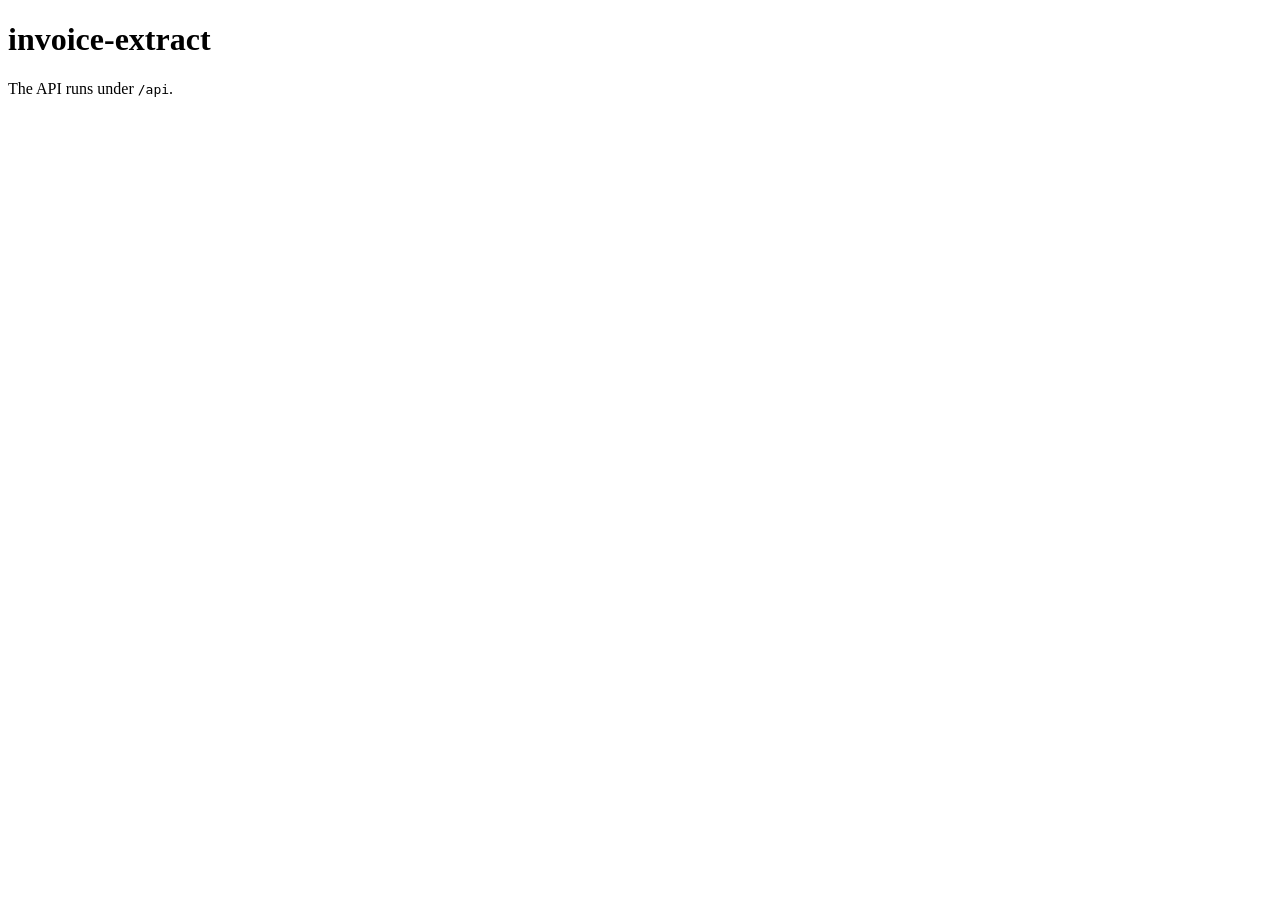
==== src/invoice_extract/web/static/index.html @ 22518c1a "feat: add web API for the review UI" ====
<!doctype html>
<html lang="en">
<head>
  <meta charset="utf-8">
  <meta name="viewport" content="width=device-width, initial-scale=1">
  <title>invoice-extract</title>
</head>
<body>
  <h1>invoice-extract</h1>
  <p>The API runs under <code>/api</code>.</p>
</body>
</html>
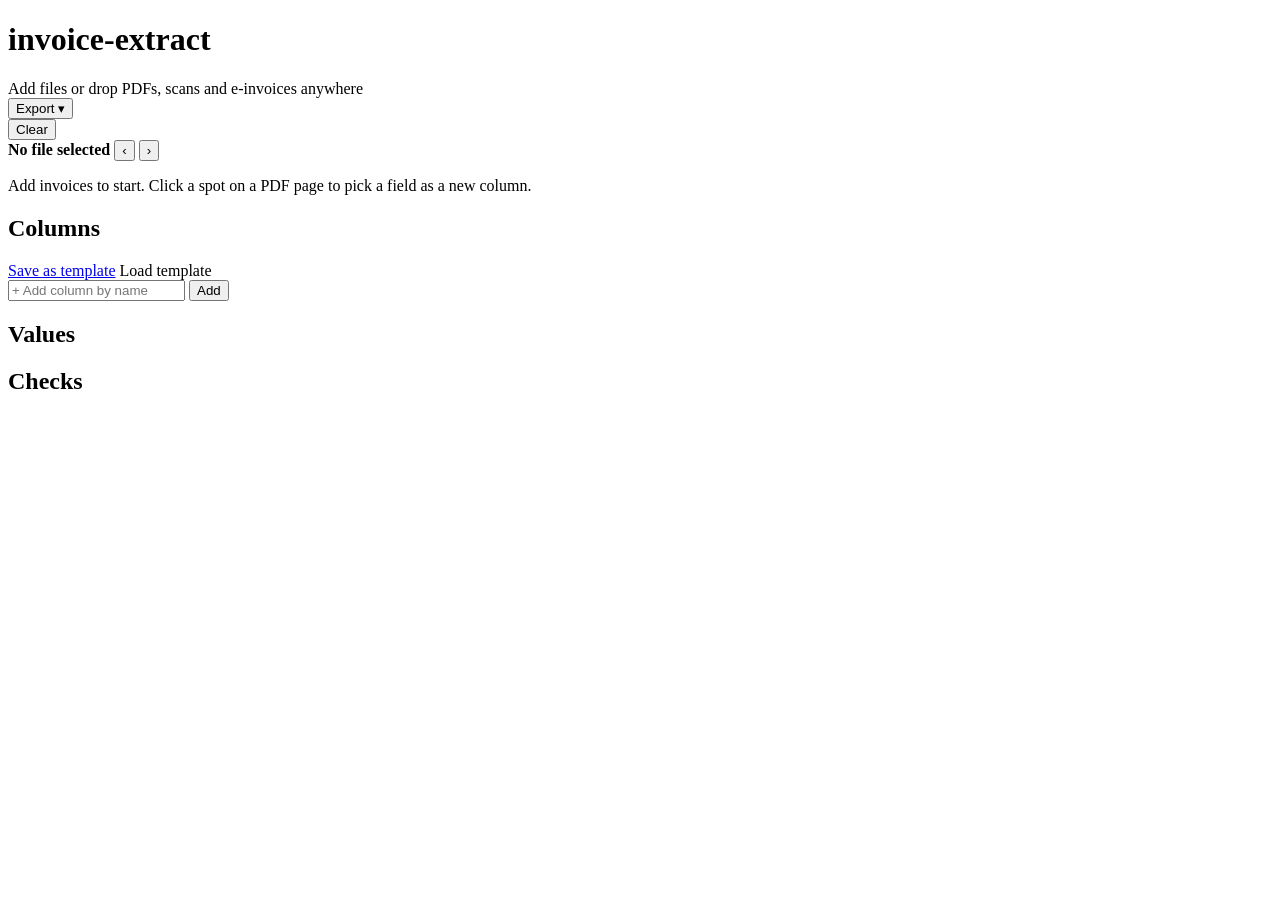
==== commit dd516033: "feat: add review UI" ====
--- a/src/invoice_extract/web/static/index.html
+++ b/src/invoice_extract/web/static/index.html
@@ -4,9 +4,92 @@
   <meta charset="utf-8">
   <meta name="viewport" content="width=device-width, initial-scale=1">
   <title>invoice-extract</title>
+  <link rel="stylesheet" href="/static/style.css">
+  <script src="/static/app.js" defer></script>
 </head>
 <body>
-  <h1>invoice-extract</h1>
-  <p>The API runs under <code>/api</code>.</p>
+  <header class="topbar">
+    <h1>invoice-extract</h1>
+    <label class="btn primary" id="add-files">
+      Add files
+      <input type="file" id="file-input" multiple accept=".pdf,.png,.jpg,.jpeg,.tif,.tiff,.webp,.xml" hidden>
+    </label>
+    <span class="drop-hint">or drop PDFs, scans and e-invoices anywhere</span>
+    <span class="spacer"></span>
+    <div class="menu" id="export-menu">
+      <button class="btn" id="export-button" aria-haspopup="true" aria-expanded="false">Export ▾</button>
+      <div class="menu-list" hidden>
+        <button class="menu-item" data-format="xlsx">Excel (.xlsx)</button>
+        <button class="menu-item" data-format="csv">CSV (.csv)</button>
+        <button class="menu-item" data-format="json">JSON (.json)</button>
+      </div>
+    </div>
+    <button class="btn" id="clear-button">Clear</button>
+  </header>
+
+  <nav class="strip" id="strip" aria-label="Files"></nav>
+
+  <main class="layout">
+    <section class="viewer card">
+      <div class="viewer-bar">
+        <strong id="viewer-name">No file selected</strong>
+        <span class="spacer"></span>
+        <button class="btn small" id="prev-page" aria-label="Previous page">‹</button>
+        <span id="page-label" class="muted"></span>
+        <button class="btn small" id="next-page" aria-label="Next page">›</button>
+      </div>
+      <p class="muted viewer-help" id="viewer-help">Add invoices to start. Click a spot on a PDF page to pick a field as a new column.</p>
+      <div class="page-wrap" id="page-wrap" hidden>
+        <img id="page-image" alt="Invoice page">
+        <svg id="overlay" xmlns="http://www.w3.org/2000/svg"></svg>
+        <div class="popover" id="popover" hidden>
+          <strong>New column from this field</strong>
+          <label>Column title <input id="popover-title" type="text" autocomplete="off"></label>
+          <p class="muted" id="popover-example"></p>
+          <p class="muted small-text">The model looks for this field by meaning in every invoice.</p>
+          <div class="row-end">
+            <button class="btn" id="popover-cancel">Cancel</button>
+            <button class="btn primary" id="popover-create">Create column</button>
+          </div>
+        </div>
+      </div>
+    </section>
+
+    <aside class="panel">
+      <section class="card">
+        <div class="card-head">
+          <h2 id="columns-title">Columns</h2>
+          <span class="spacer"></span>
+          <a class="btn small" href="/api/template" download="invoices.yaml">Save as template</a>
+          <label class="btn small">
+            Load template
+            <input type="file" id="template-input" accept=".yaml,.yml" hidden>
+          </label>
+        </div>
+        <div class="chips" id="columns"></div>
+        <form class="add-column" id="add-column">
+          <input id="add-column-label" type="text" placeholder="+ Add column by name" autocomplete="off">
+          <button class="btn small" type="submit">Add</button>
+        </form>
+      </section>
+      <section class="card">
+        <h2>Values</h2>
+        <dl class="values" id="values"></dl>
+      </section>
+      <section class="card">
+        <h2>Checks</h2>
+        <ul class="checks" id="checks"></ul>
+      </section>
+    </aside>
+  </main>
+
+  <section class="results card">
+    <p class="summary" id="summary"></p>
+    <div class="table-wrap">
+      <table id="table"></table>
+    </div>
+  </section>
+
+  <div class="toast" id="toast" role="status" hidden></div>
 </body>
 </html>
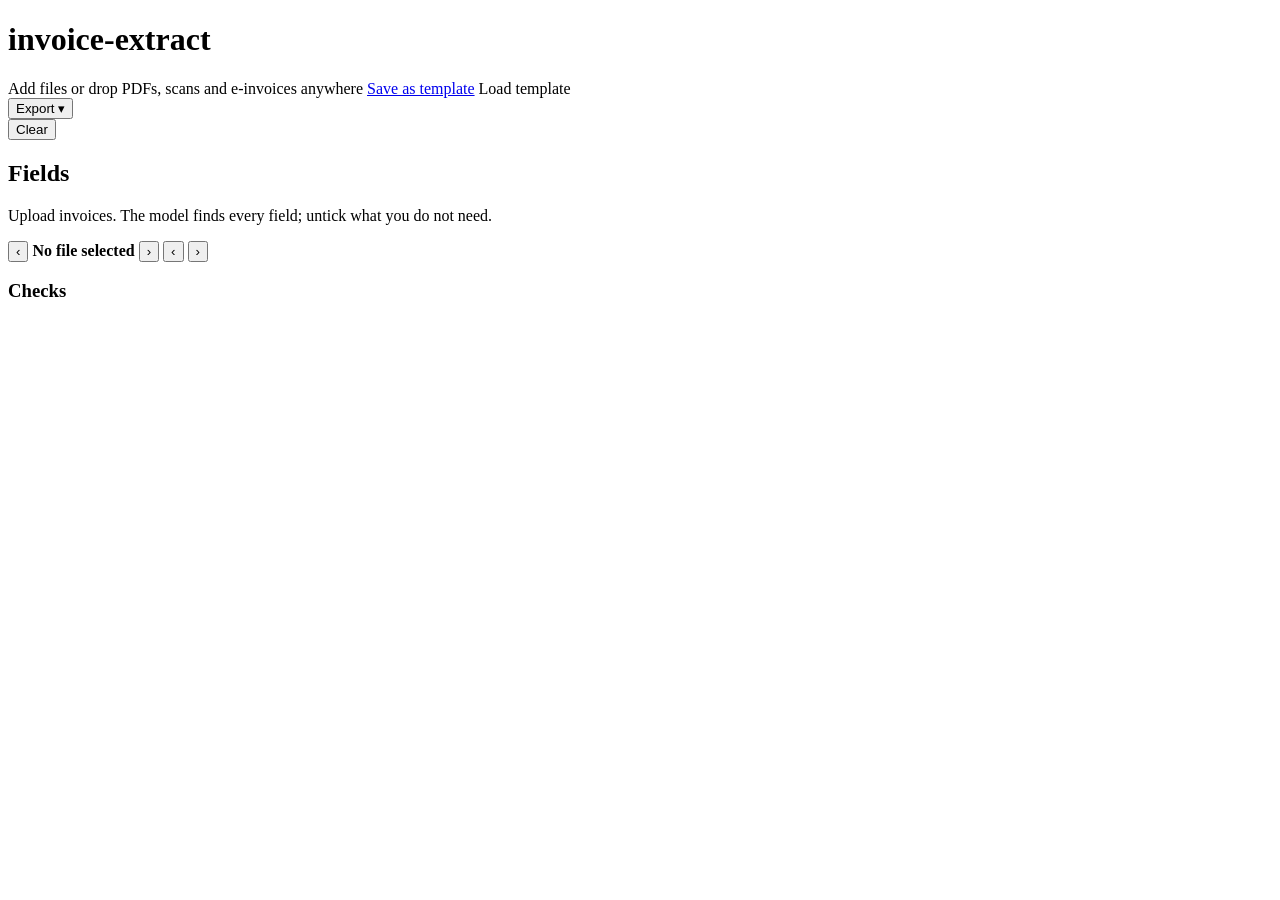
==== commit 1613a320: "feat: review UI with field selection (layout C)" ====
--- a/src/invoice_extract/web/static/index.html
+++ b/src/invoice_extract/web/static/index.html
@@ -10,81 +10,63 @@
 <body>
   <header class="topbar">
     <h1>invoice-extract</h1>
-    <label class="btn primary" id="add-files">
+    <label class="btn primary">
       Add files
-      <input type="file" id="file-input" multiple accept=".pdf,.png,.jpg,.jpeg,.tif,.tiff,.webp,.xml" hidden>
+      <input type="file" id="file-input" multiple accept=".pdf,.xml,.png,.jpg,.jpeg,.webp,.gif,.bmp,.tif,.tiff" hidden>
     </label>
     <span class="drop-hint">or drop PDFs, scans and e-invoices anywhere</span>
     <span class="spacer"></span>
+    <span class="badge mode" id="mode-badge" hidden>Template</span>
+    <button class="btn" id="all-fields-button" hidden>Use all fields</button>
+    <a class="btn" href="/api/template" download="invoices.yaml" id="save-template">Save as template</a>
+    <label class="btn">
+      Load template
+      <input type="file" id="template-input" accept=".yaml,.yml" hidden>
+    </label>
     <div class="menu" id="export-menu">
       <button class="btn" id="export-button" aria-haspopup="true" aria-expanded="false">Export ▾</button>
       <div class="menu-list" hidden>
         <button class="menu-item" data-format="xlsx">Excel (.xlsx)</button>
-        <button class="menu-item" data-format="csv">CSV (.csv)</button>
+        <button class="menu-item" data-format="csv">CSV (.csv / .zip)</button>
         <button class="menu-item" data-format="json">JSON (.json)</button>
       </div>
     </div>
     <button class="btn" id="clear-button">Clear</button>
   </header>
 
-  <nav class="strip" id="strip" aria-label="Files"></nav>
+  <main class="layout">
+    <aside class="card fields">
+      <h2 id="fields-title">Fields</h2>
+      <p class="muted small-text" id="fields-help">Upload invoices. The model finds every field; untick what you do not need.</p>
+      <div id="field-groups"></div>
+    </aside>
 
-  <main class="layout">
-    <section class="viewer card">
+    <section class="card viewer">
       <div class="viewer-bar">
+        <button class="btn small" id="prev-file" aria-label="Previous invoice">‹</button>
         <strong id="viewer-name">No file selected</strong>
+        <button class="btn small" id="next-file" aria-label="Next invoice">›</button>
         <span class="spacer"></span>
         <button class="btn small" id="prev-page" aria-label="Previous page">‹</button>
         <span id="page-label" class="muted"></span>
         <button class="btn small" id="next-page" aria-label="Next page">›</button>
       </div>
-      <p class="muted viewer-help" id="viewer-help">Add invoices to start. Click a spot on a PDF page to pick a field as a new column.</p>
+      <p class="muted viewer-help" id="viewer-help"></p>
       <div class="page-wrap" id="page-wrap" hidden>
         <img id="page-image" alt="Invoice page">
         <svg id="overlay" xmlns="http://www.w3.org/2000/svg"></svg>
-        <div class="popover" id="popover" hidden>
-          <strong>New column from this field</strong>
-          <label>Column title <input id="popover-title" type="text" autocomplete="off"></label>
-          <p class="muted" id="popover-example"></p>
-          <p class="muted small-text">The model looks for this field by meaning in every invoice.</p>
-          <div class="row-end">
-            <button class="btn" id="popover-cancel">Cancel</button>
-            <button class="btn primary" id="popover-create">Create column</button>
-          </div>
-        </div>
       </div>
+      <h3>Checks</h3>
+      <ul class="checks" id="checks"></ul>
     </section>
-
-    <aside class="panel">
-      <section class="card">
-        <div class="card-head">
-          <h2 id="columns-title">Columns</h2>
-          <span class="spacer"></span>
-          <a class="btn small" href="/api/template" download="invoices.yaml">Save as template</a>
-          <label class="btn small">
-            Load template
-            <input type="file" id="template-input" accept=".yaml,.yml" hidden>
-          </label>
-        </div>
-        <div class="chips" id="columns"></div>
-        <form class="add-column" id="add-column">
-          <input id="add-column-label" type="text" placeholder="+ Add column by name" autocomplete="off">
-          <button class="btn small" type="submit">Add</button>
-        </form>
-      </section>
-      <section class="card">
-        <h2>Values</h2>
-        <dl class="values" id="values"></dl>
-      </section>
-      <section class="card">
-        <h2>Checks</h2>
-        <ul class="checks" id="checks"></ul>
-      </section>
-    </aside>
   </main>
 
-  <section class="results card">
-    <p class="summary" id="summary"></p>
+  <section class="card results">
+    <div class="results-head">
+      <p class="summary" id="summary"></p>
+      <span class="spacer"></span>
+      <div class="tabs" id="tabs" role="tablist"></div>
+    </div>
     <div class="table-wrap">
       <table id="table"></table>
     </div>
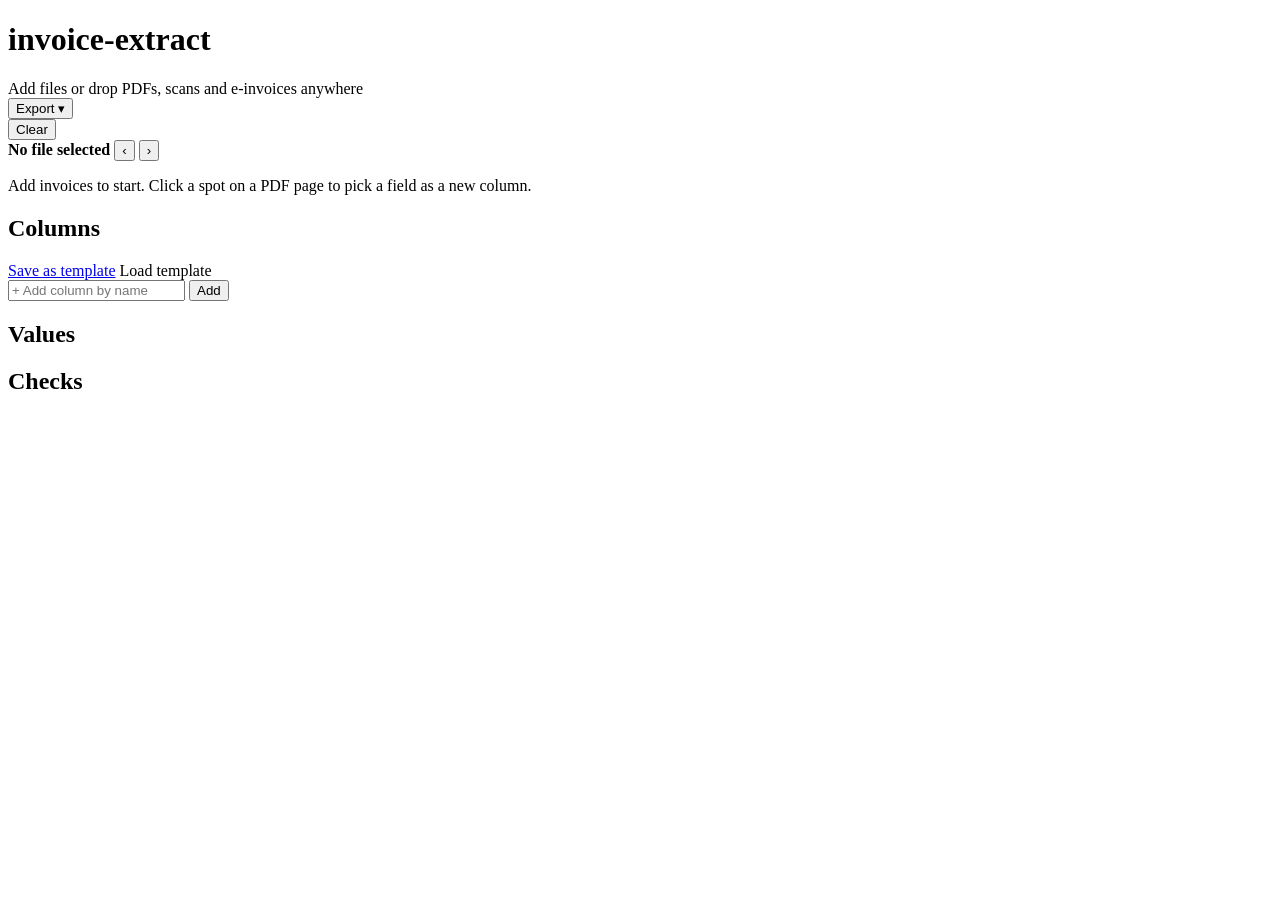
==== commit db864466: "refactor: one product, remove discovery and the converter page" ====
--- a/src/invoice_extract/web/static/index.html
+++ b/src/invoice_extract/web/static/index.html
@@ -10,63 +10,81 @@
 <body>
   <header class="topbar">
     <h1>invoice-extract</h1>
-    <label class="btn primary">
+    <label class="btn primary" id="add-files">
       Add files
       <input type="file" id="file-input" multiple accept=".pdf,.xml,.png,.jpg,.jpeg,.webp,.gif,.bmp,.tif,.tiff" hidden>
     </label>
     <span class="drop-hint">or drop PDFs, scans and e-invoices anywhere</span>
     <span class="spacer"></span>
-    <span class="badge mode" id="mode-badge" hidden>Template</span>
-    <button class="btn" id="all-fields-button" hidden>Use all fields</button>
-    <a class="btn" href="/api/template" download="invoices.yaml" id="save-template">Save as template</a>
-    <label class="btn">
-      Load template
-      <input type="file" id="template-input" accept=".yaml,.yml" hidden>
-    </label>
     <div class="menu" id="export-menu">
       <button class="btn" id="export-button" aria-haspopup="true" aria-expanded="false">Export ▾</button>
       <div class="menu-list" hidden>
         <button class="menu-item" data-format="xlsx">Excel (.xlsx)</button>
-        <button class="menu-item" data-format="csv">CSV (.csv / .zip)</button>
+        <button class="menu-item" data-format="csv">CSV (.csv)</button>
         <button class="menu-item" data-format="json">JSON (.json)</button>
       </div>
     </div>
     <button class="btn" id="clear-button">Clear</button>
   </header>
 
+  <nav class="strip" id="strip" aria-label="Files"></nav>
+
   <main class="layout">
-    <aside class="card fields">
-      <h2 id="fields-title">Fields</h2>
-      <p class="muted small-text" id="fields-help">Upload invoices. The model finds every field; untick what you do not need.</p>
-      <div id="field-groups"></div>
-    </aside>
-
-    <section class="card viewer">
+    <section class="viewer card">
       <div class="viewer-bar">
-        <button class="btn small" id="prev-file" aria-label="Previous invoice">‹</button>
         <strong id="viewer-name">No file selected</strong>
-        <button class="btn small" id="next-file" aria-label="Next invoice">›</button>
         <span class="spacer"></span>
         <button class="btn small" id="prev-page" aria-label="Previous page">‹</button>
         <span id="page-label" class="muted"></span>
         <button class="btn small" id="next-page" aria-label="Next page">›</button>
       </div>
-      <p class="muted viewer-help" id="viewer-help"></p>
+      <p class="muted viewer-help" id="viewer-help">Add invoices to start. Click a spot on a PDF page to pick a field as a new column.</p>
       <div class="page-wrap" id="page-wrap" hidden>
         <img id="page-image" alt="Invoice page">
         <svg id="overlay" xmlns="http://www.w3.org/2000/svg"></svg>
+        <div class="popover" id="popover" hidden>
+          <strong>New column from this field</strong>
+          <label>Column title <input id="popover-title" type="text" autocomplete="off"></label>
+          <p class="muted" id="popover-example"></p>
+          <p class="muted small-text">The model looks for this field by meaning in every invoice.</p>
+          <div class="row-end">
+            <button class="btn" id="popover-cancel">Cancel</button>
+            <button class="btn primary" id="popover-create">Create column</button>
+          </div>
+        </div>
       </div>
-      <h3>Checks</h3>
-      <ul class="checks" id="checks"></ul>
     </section>
+
+    <aside class="panel">
+      <section class="card">
+        <div class="card-head">
+          <h2 id="columns-title">Columns</h2>
+          <span class="spacer"></span>
+          <a class="btn small" href="/api/template" download="invoices.yaml">Save as template</a>
+          <label class="btn small">
+            Load template
+            <input type="file" id="template-input" accept=".yaml,.yml" hidden>
+          </label>
+        </div>
+        <div class="chips" id="columns"></div>
+        <form class="add-column" id="add-column">
+          <input id="add-column-label" type="text" placeholder="+ Add column by name" autocomplete="off">
+          <button class="btn small" type="submit">Add</button>
+        </form>
+      </section>
+      <section class="card">
+        <h2>Values</h2>
+        <dl class="values" id="values"></dl>
+      </section>
+      <section class="card">
+        <h2>Checks</h2>
+        <ul class="checks" id="checks"></ul>
+      </section>
+    </aside>
   </main>
 
-  <section class="card results">
-    <div class="results-head">
-      <p class="summary" id="summary"></p>
-      <span class="spacer"></span>
-      <div class="tabs" id="tabs" role="tablist"></div>
-    </div>
+  <section class="results card">
+    <p class="summary" id="summary"></p>
     <div class="table-wrap">
       <table id="table"></table>
     </div>
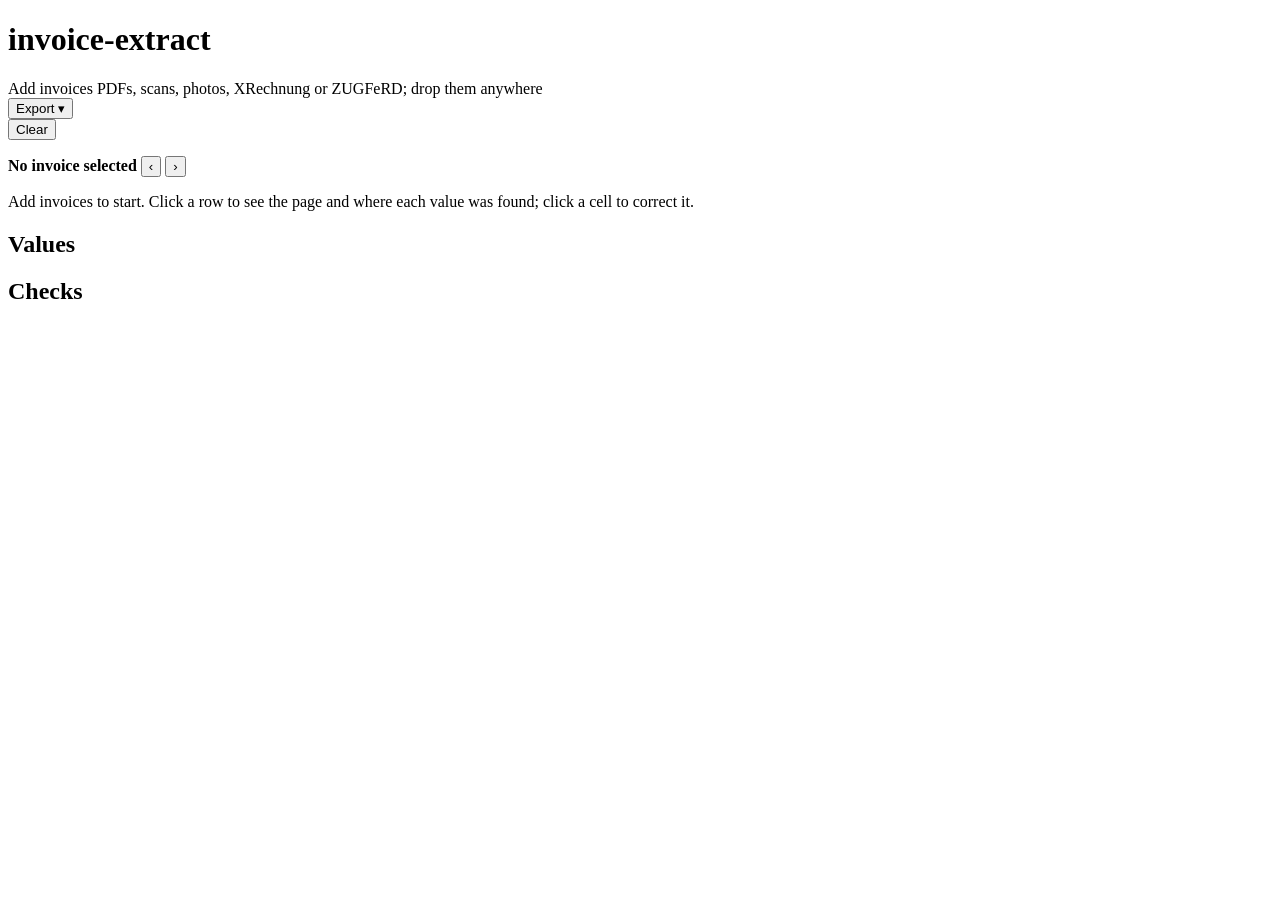
==== commit d97793f1: "feat: one-page review UI for received invoices" ====
--- a/src/invoice_extract/web/static/index.html
+++ b/src/invoice_extract/web/static/index.html
@@ -10,11 +10,11 @@
 <body>
   <header class="topbar">
     <h1>invoice-extract</h1>
-    <label class="btn primary" id="add-files">
-      Add files
+    <label class="btn primary">
+      Add invoices
       <input type="file" id="file-input" multiple accept=".pdf,.xml,.png,.jpg,.jpeg,.webp,.gif,.bmp,.tif,.tiff" hidden>
     </label>
-    <span class="drop-hint">or drop PDFs, scans and e-invoices anywhere</span>
+    <span class="drop-hint">PDFs, scans, photos, XRechnung or ZUGFeRD; drop them anywhere</span>
     <span class="spacer"></span>
     <div class="menu" id="export-menu">
       <button class="btn" id="export-button" aria-haspopup="true" aria-expanded="false">Export ▾</button>
@@ -27,51 +27,33 @@
     <button class="btn" id="clear-button">Clear</button>
   </header>
 
-  <nav class="strip" id="strip" aria-label="Files"></nav>
+  <section class="results card">
+    <p class="summary" id="summary"></p>
+    <div class="table-wrap">
+      <table id="table"></table>
+    </div>
+  </section>
 
   <main class="layout">
     <section class="viewer card">
       <div class="viewer-bar">
-        <strong id="viewer-name">No file selected</strong>
+        <strong id="viewer-name">No invoice selected</strong>
         <span class="spacer"></span>
+        <button class="btn small" id="toggle-document" hidden>Show e-invoice data</button>
+        <button class="btn small" id="print-button" hidden>Print</button>
         <button class="btn small" id="prev-page" aria-label="Previous page">‹</button>
         <span id="page-label" class="muted"></span>
         <button class="btn small" id="next-page" aria-label="Next page">›</button>
       </div>
-      <p class="muted viewer-help" id="viewer-help">Add invoices to start. Click a spot on a PDF page to pick a field as a new column.</p>
+      <p class="muted viewer-help" id="viewer-help">Add invoices to start. Click a row to see the page and where each value was found; click a cell to correct it.</p>
       <div class="page-wrap" id="page-wrap" hidden>
         <img id="page-image" alt="Invoice page">
         <svg id="overlay" xmlns="http://www.w3.org/2000/svg"></svg>
-        <div class="popover" id="popover" hidden>
-          <strong>New column from this field</strong>
-          <label>Column title <input id="popover-title" type="text" autocomplete="off"></label>
-          <p class="muted" id="popover-example"></p>
-          <p class="muted small-text">The model looks for this field by meaning in every invoice.</p>
-          <div class="row-end">
-            <button class="btn" id="popover-cancel">Cancel</button>
-            <button class="btn primary" id="popover-create">Create column</button>
-          </div>
-        </div>
       </div>
+      <article class="sheet" id="document" hidden></article>
     </section>
 
     <aside class="panel">
-      <section class="card">
-        <div class="card-head">
-          <h2 id="columns-title">Columns</h2>
-          <span class="spacer"></span>
-          <a class="btn small" href="/api/template" download="invoices.yaml">Save as template</a>
-          <label class="btn small">
-            Load template
-            <input type="file" id="template-input" accept=".yaml,.yml" hidden>
-          </label>
-        </div>
-        <div class="chips" id="columns"></div>
-        <form class="add-column" id="add-column">
-          <input id="add-column-label" type="text" placeholder="+ Add column by name" autocomplete="off">
-          <button class="btn small" type="submit">Add</button>
-        </form>
-      </section>
       <section class="card">
         <h2>Values</h2>
         <dl class="values" id="values"></dl>
@@ -83,13 +65,6 @@
     </aside>
   </main>
 
-  <section class="results card">
-    <p class="summary" id="summary"></p>
-    <div class="table-wrap">
-      <table id="table"></table>
-    </div>
-  </section>
-
   <div class="toast" id="toast" role="status" hidden></div>
 </body>
 </html>
